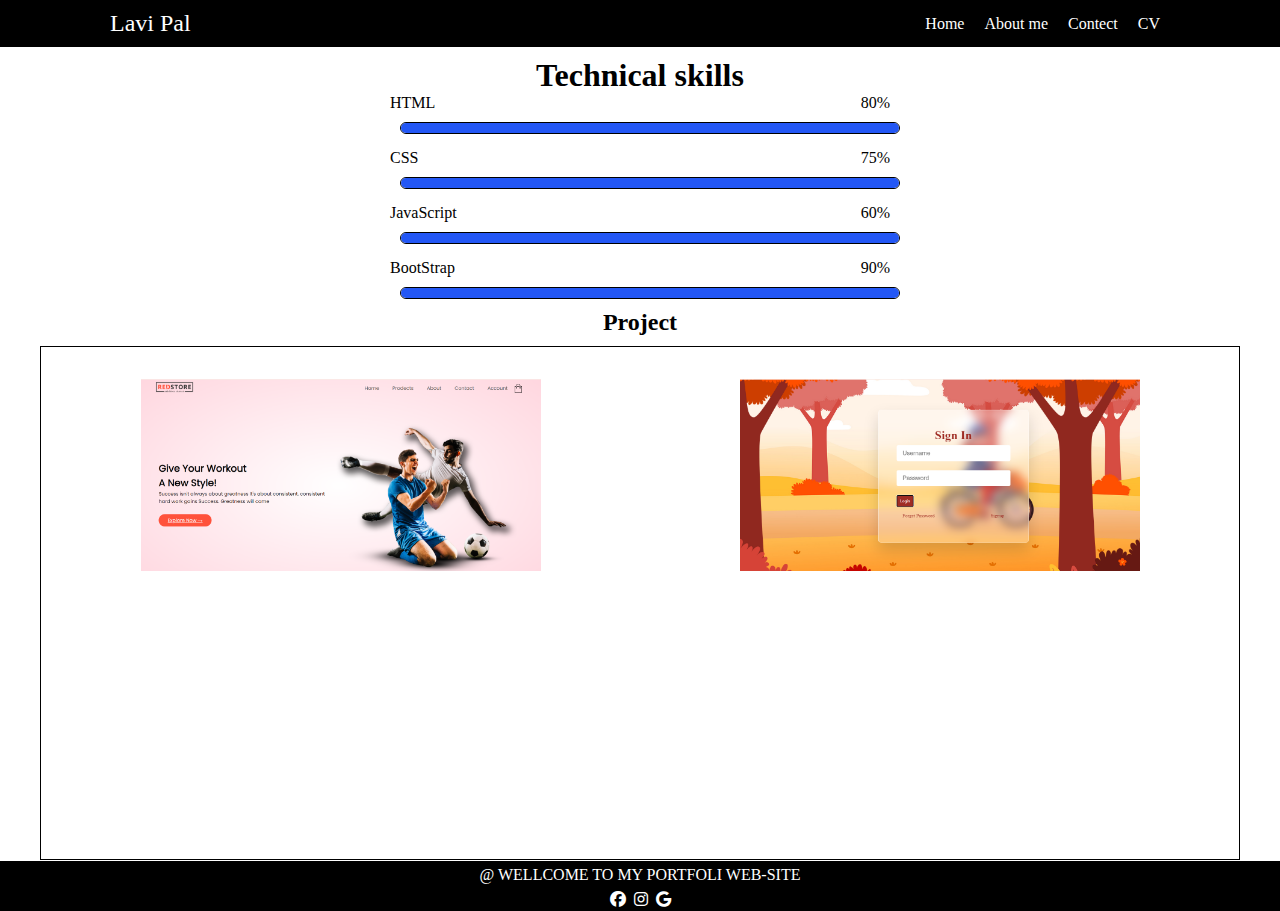
==== aboutMe.html @ 4a8aa32d "delete some featre" ====
<!DOCTYPE html>
<html lang="en">
<head>
    <meta charset="UTF-8">
    <meta name="viewport" content="width=device-width, initial-scale=1.0">
    <title>About Me</title>
    <link rel="stylesheet" href="Style.css">
    <link href="https://fonts.googleapis.com/css2?family=Rubik+Doodle+Shadow&display=swap" rel="stylesheet">
  <link rel="stylesheet" href="
  https://cdnjs.cloudflare.com/ajax/libs/font-awesome/6.5.1/css/all.min.css">
</head>
<body>
    <div class="main">
      <div class="content"><div class="top">
        <nav>
          <div class="logo">Lavi Pal</div>
          <ul>
            <li><a href="index.html " target="_top">Home</a></li>
            <li><a href="aboutMe.html">About me</a></li>
            <li><a href="mailto:lavip350@gmail.com" target="_top">Contect</a></li>
            <li><a href="#">CV</a></li>
          </ul>
        </nav>
      </div>
  
      <!-- second section -->
      <div class="tech-skills">
          <div class="skills">
              <h1>Technical skills</h1>
              <div class="skill1">
                  <div id="text">
                      <p>HTML</p>
                      <P>80%</P></div>
                      <div class="anm">
                          <span id="sp1"></span>
                      </div>

                   <div class="skill2">
                    <div id="text">
                      <p>CSS</p>
                      <p>75%</p>
                    </div>
                    <div class="anm">
                      <samp id="sp2"></samp>
                    </div>
                   </div>

                   <div class="skill3">
                    <div id="text">
                      <p>JavaScript</p>
                      <p>60%</p>
                    </div>
                    <div class="anm">
                      <samp id="sp3"></samp>
                    </div>
                   </div>

                   <div class="skill">
                    <div id="text">
                      <p>BootStrap</p>
                      <p>90%</p>
                    </div>
                    <div class="anm">
                      <samp id="sp4"></samp>
                    </div>
                   </div>

              </div>
          </div>
          <!-- project sections -->
          <div class="main-pro-sec">
            <h2>Project </h2>
          <div class="project-box">
            <div class="box1">
              <div class="overlay">
                <h4>My portfolio</h4>
                <a href="" class="btn">Go To</a>
              </div>
            </div>

            <div class="box2">
              <div class="overlay">
                <h4>E-commerce</h4>
                <a href="" class="btn">Go To</a>
              </div>
            </div>


            <div class="box3">
              <div class="overlay">
                <h4>E-commerce</h4>
                <a href="" class="btn">Go To</a>
              </div>
            </div>
          </div>        
</div>
              <footer>
        <p>@ WELLCOME TO MY PORTFOLI WEB-SITE</p>
        <div class="icon">
          <i class="fa-brands fa-facebook"></i>
        <i class="fa-brands fa-instagram"></i>
        <i class="fa-brands fa-google"></i>
        </div>
      </footer>
      </div>
    
</body>
</html>
---- Style.css ----
*{
    margin: 0;
    padding: 0;
    box-sizing: border-box;
}
.main{
    height: 100vh;
}
.top{
    background: #000;  
}

.logo{
    /* height:50px; */
    font-size: x-large;
    color: white;
    /* background: #86B6F6; */
}
nav{
    margin: 0 100px;
    padding: 10px;
    display:flex ;
    justify-content: space-between;
    align-items: center;
}
ul{
    display: flex;
    list-style: none;
}
ul li a {
text-decoration: none;
padding: 10px;
color: white;
position: relative;
}
ul li a:after{
    content: " ";
    position: absolute;
    background: red;
    height: 2px;
    width: 0;
    left: 0;
    bottom: -1px;
    transform: 0.3s;
}
a:hover{
    color: #ffff;
}
ul li a:hover:after{
    width: 100%;
}
nav .openMenu{
    font-size: 1rem;
    margin: 5px;
    display: none;
    cursor: pointer;
    color: #ffff;
}
nav .closeMenu , .icons{
    font-size: 2rem;
    color: #ffff;
    display: none;
    cursor: pointer;
}
.fa-facebook:hover{ color: rgb(61, 61, 234);}
.fa-twitter:hover{ color: rgba(53, 114, 236, 0.958);}
.fa-instagram:hover{ color: rgb(199, 61, 234);}
.fa-github:hover{ color: rgb(61, 61, 234);}
 
/* @media (max-width:700px){
    .top nav{
     height: 100vh;
     position: fixed;
     top: 0;
     right: 0;
     left: 0;
     z-index: 10;
     flex-direction: column;
     justify-content: center;
     align-items: center;
     transition: top 1s ease;
     display: none;
     background: #000;
    }

    nav .closeMenu{
        display: block;
        position: absolute;
        top: 20px;
        right: 20px;
    }
    nav .openMenu{
        display: block;
    }
    nav li a:hover{
        background: none;
        color: rgb(255, 123, 0);
        font-size: 1.6rem;
    }
    .icons{
        display: inline-block;
        padding: 10px;
    }
} */


.section2{
    display: flex;
    margin: auto;
    padding: 40px;
}
.textArea{
    margin: auto;
    /* font-family: 
    'Rubik Doodle Shadow'; */
}
.btt button{
    margin: 5px;
    padding: 5px 10px;
}
.btt i{
    font-size:25px
    ;
}
.textArea samp{
    color: rgb(210, 56, 56);
    /* font-family: 
    'Rubik Doodle Shadow'; */
}
.section2 .imgArea{
    margin: auto;
}
.section2 .imgArea img{
    max-height: 450px;
}
footer{
    background: #000;
    position: relative;
    height: 50px;
    color: white;
}
footer p{
    padding: 5px;
    text-align: center;
}
footer .icon{
    text-align: center;
}
footer .icon i{
    padding: 2px;
}

/* technical skills(About me) */
.content{
    margin: 0;
    padding: 0;
    width: 100vw;
}
.tech-skills{
   min-width: 100vw;
    min-height: 83vh;
}
.tech-skills .skills{
    text-align: center;
    margin: 10px;
}
.skill1{
    /* border: solid 1px ; */

    margin: auto;
    width: 500px;
}
#text{
    width: 100%;
    display: flex;
    justify-content: space-between;
}
.skill1 .anm{
    margin: 10px;
    position: relative;
    width: 100%;
    height: 12px;
    border: solid 1px black;
    border-radius: 20px;
}
#sp1{
    display: flex;
    background-color: rgb(35, 87, 245);
    width: 100%;
    height: 10px;
    border-radius: 20px;
    animation: Movement  3s  1 linear forwards  ;
}
@keyframes Movement {
    0%{
        width: 0;
    }
    100%{
        width: 80%;
    }
    
}
.skill2{
    margin: 15px 0;
}
#sp2{
    display: flex;
    background-color: rgb(35, 87, 245);
    width: 100%;
    height: 10px;
    border-radius: 20px;
    animation: Movement2  3s  1 linear forwards ;
}
@keyframes Movement2 {
    0%{
        width: 0;
    }
    100%{
        width: 75%;
    }
}
.skill3{
    margin: 15px 0;
}
#sp3{
    display: flex;
    background-color: rgb(35, 87, 245);
    width: 100%;
    height: 10px;
    border-radius: 20px;
    animation: Movement3  3s  1 linear forwards ;
}
@keyframes Movement3 {
    0%{
        width: 0;
    }
    100%{
        width: 60%;
    }
}
.skill4{
    margin: 15px 0;
}
#sp4{
    display: flex;
    background-color: rgb(35, 87, 245);
    width: 100%;
    height: 10px;
    border-radius: 20px;
    animation: Movement3  3s  1 linear forwards ;
}
@keyframes Movement3 {
    0%{
        width: 0;
    }
    100%{
        width: 90%;
    }
}

.main-pro-sec{
    /* border: 2px solid brown; */
    display: flex;
    flex-direction: column;
}
.main-pro-sec h2{
    margin: auto;
}
.project-box{
    border: solid black 1px;
    height: 30%;
    margin: 10px 40px 1px 40px;
    position: relative;
    display: flex;
    flex-wrap: wrap;
}

.project-box .box1 {
    position: relative;
    margin: 2em auto;
    width: 25em;
    height: 12em;
    
    /* border: 2px solid black; */
    display: flex;
    justify-content: center;
    text-align: center;
    align-items: center;
    background: url(/Screenshot\ 2024-01-01\ 004111.png) center;
    background-size: cover;
}
.project-box .box1 .overlay{
    display: flex;
    flex-direction: column;
    justify-content: center;
    text-align: center;
    align-items: center;
    position: absolute;
    top: 0;
    left: 0;
    color: white;
    background: #22222284;
    width: 100%;
    height: 100%;
    transition: 0.3s;
    opacity: 0;
}
.project-box .box1 .overlay:hover{
    opacity: 1;
}
.project-box .box1 .overlay .btn{
    border: 1px solid #4f4f4f;
    text-decoration: none;
    margin: 2px;
    padding: 2px;
    color: white;
}
.box1 .overlay .btn:hover{
    background-color: #5a5757;
}
.box1 .btn,.box1 h4{
    transition: 0.3s;
    transform: translateY(-20px);
}
.box1:hover .btn, .box1:hover h4{
    transform: translateY(0);
}
/* ----------------------------------Project2---------------------------- */
.project-box .box2 {
    position: relative;
    width: 25em;
    height: 12em;
    margin: 2em auto;
    /* border: 2px solid black; */
    display: flex;
    justify-content: center;
    text-align: center;
    align-items: center;
    background: url(/Screenshot\ 2024-01-05\ 062035.png) center;
    background-size: cover;
}
.project-box .box2 .overlay{
    display: flex;
    flex-direction: column;
    justify-content: center;
    text-align: center;
    align-items: center;
    position: absolute;
    top: 0;
    left: 0;
    color: white;
    background: #22222284;
    width: 100%;
    height: 100%;
    transition: 0.3s;
    opacity: 0;
}
.project-box .box2 .overlay:hover{
    opacity: 1;
}
.project-box .box2 .overlay .btn{
    border: 1px solid #4f4f4f;
    text-decoration: none;
    margin: 2px;
    padding: 2px;
    color: white;
}
.box2 .overlay .btn:hover{
    background-color: #5a5757;
}
.box2 .btn,.box2 h4{
    transition: 0.5s;
    transform: translateY(-40px);
}
.box2:hover .btn, .box2:hover h4{
    transform: translateY(0);
}

/* -------------------PROJECT3------------------------------------------ */

.project-box .box3 {
    position: relative;
    margin: 2em auto;
    width: 25em;
    height: 12em;
    /* border: 2px solid black; */
    display: flex;
    justify-content: center;
    text-align: center;
    align-items: center;
    background: url(/) center;
    background-size: cover;
}
.project-box .box3 .overlay{
    display: flex;
    flex-direction: column;
    justify-content: center;
    text-align: center;
    align-items: center;
    position: absolute;
    top: 0;
    left: 0;
    color: white;
    background: #22222284;
    width: 100%;
    height: 100%;
    transition: 0.3s;
    opacity: 0;
}
.project-box .box3 .overlay:hover{
    opacity: 1;
}
.project-box .box3 .overlay .btn{
    border: 1px solid #4f4f4f;
    text-decoration: none;
    margin: 2px;
    padding: 2px;
    color: white;
}
.box3 .overlay .btn:hover{
    background-color: #5a5757;
}
.box3 .btn,.box3 h4{
    transition: 0.5s;
    transform: translateY(-40px);
}
.box3:hover .btn, .box3:hover h4{
    transform: translateY(0);
}
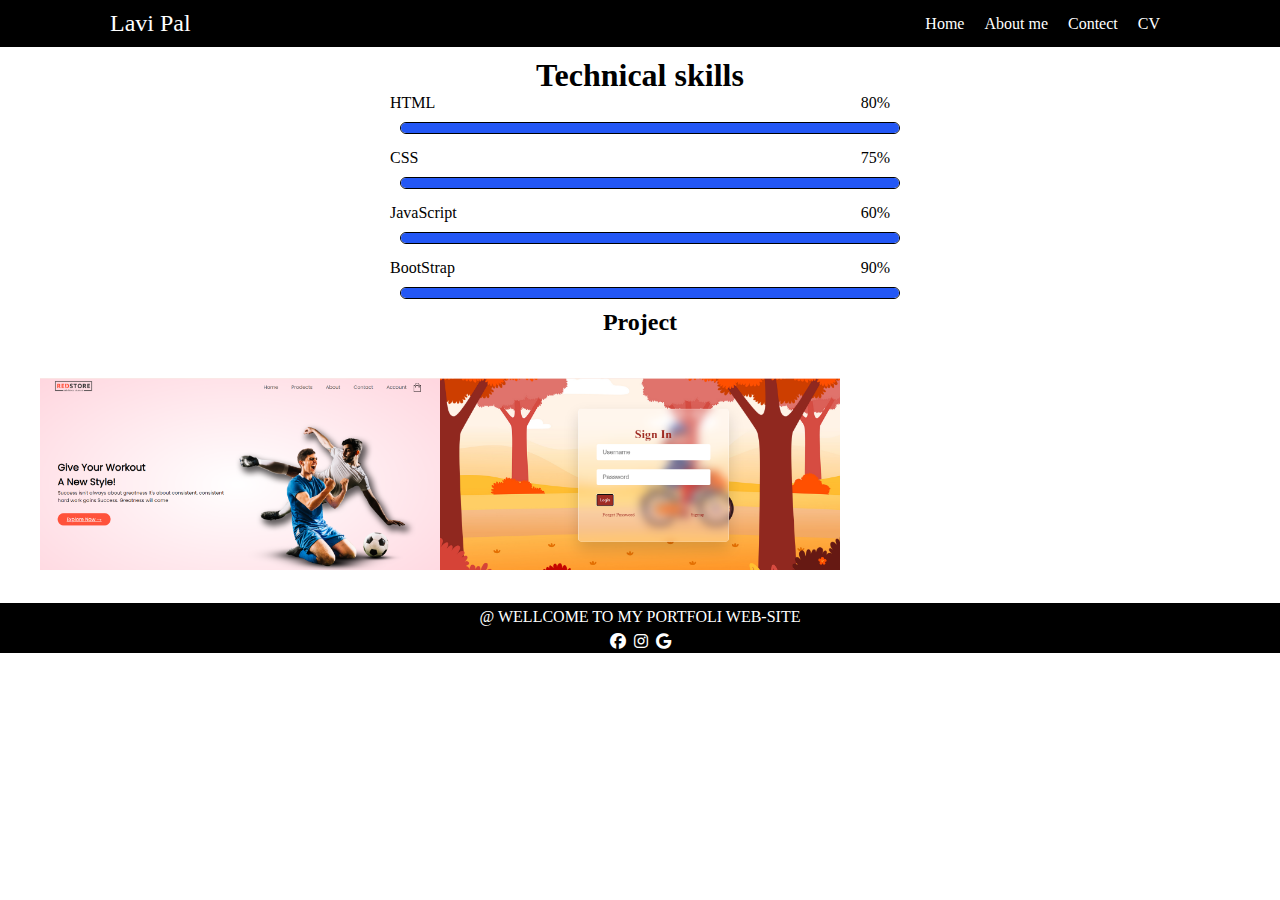
==== commit 98ada964: "update add nav bar in portfolio" ====
--- a/aboutMe.html
+++ b/aboutMe.html
@@ -11,17 +11,26 @@
 </head>
 <body>
     <div class="main">
-      <div class="content"><div class="top">
+      <div class="top">
         <nav>
           <div class="logo">Lavi Pal</div>
-          <ul>
-            <li><a href="index.html " target="_top">Home</a></li>
+          <div class="openMenu"><i class="fa fa-bars"></i></div>
+          <ul class="mainMenu">
+            <li><a href="index.html" >Home</a></li>
             <li><a href="aboutMe.html">About me</a></li>
-            <li><a href="mailto:lavip350@gmail.com" target="_top">Contect</a></li>
-            <li><a href="#">CV</a></li>
+            <li><a href="mailto:lavip350@gmail.com">Contect</a></li>
+            <li><a href="https://drive.google.com/file/d/19GelY875p1U18JBhQP66thpbXoCozwY3/view?usp=drive_link">CV</a></li>
+            <div class="closeMenu"><i class="fa fa-times"></i></div> 
+             <span class="icons">
+              <i class="fab fa-facebook"></i>
+              <i class="fab fa-instagram"></i>
+              <i class="fab fa-twitter"></i>
+              <i class="fab fa-github"></i>
+            </span>
           </ul>
         </nav>
       </div>
+  
   
       <!-- second section -->
       <div class="tech-skills">
@@ -103,6 +112,7 @@
         </div>
       </footer>
       </div>
+      <script src="app.js"></script>
     
 </body>
 </html>--- a/Style.css
+++ b/Style.css
@@ -5,9 +5,11 @@
 }
 .main{
     height: 100vh;
+    position: relative;
 }
 .top{
     background: #000;  
+    
 }
 
 .logo{
@@ -22,6 +24,7 @@
     display:flex ;
     justify-content: space-between;
     align-items: center;
+    color: #fff;
 }
 ul{
     display: flex;
@@ -33,76 +36,72 @@
 color: white;
 position: relative;
 }
-ul li a:after{
-    content: " ";
+.top nav .openMenu{
+    color: #fff;
+    font-size: 1.5rem;
+    cursor: pointer;
+    display: none;
+}
+.top nav .mainMenu .closeMenu{
+    font-size: 1.5rem;
+    cursor: pointer;
+    display: none;
+}
+.top nav .mainMenu .icons{
+    font-size: 1.5rem;
+    display: none;
+}
+@media (max-width:650px){
+    .mainMenu{
+        position: absolute;
+        left: 0;
+        right: 0;
+        top: 0;
+        height: 125vh;
+        background: #000;
+        display: flex;
+        flex-direction: column;
+        justify-content: center;
+        align-items: center;
+        z-index: 1;
+        transition: top 1s ease;
+        display: none;
+    }
+    ul li{
+        padding: 10px;
+    }
+
+    ul li a{
+        font-size: 1.5rem;
+        padding: 1.2rem;
+    }
+    .top nav .mainMenu .icons{
+        display: block;
+        margin: 2rem;
+    }
+    .top nav .mainMenu .icons i{
+        padding: 0.2rem;
+        /* font-size: 1.7rem; */
+    }
+   .fa-facebook:hover{color: rgb(95, 124, 221); font-size: 1.7rem;}
+   .fa-instagram:hover{color: rgb(228, 106, 228); font-size: 1.7rem;}
+   .fa-twitter:hover{color: rgb(95, 124, 221); font-size: 1.7rem;}
+   .fa-github:hover{color: rgb(95, 221, 112); font-size: 2rem;}
+
+   .top nav .mainMenu .closeMenu{
+    display: block;
     position: absolute;
-    background: red;
-    height: 2px;
-    width: 0;
-    left: 0;
-    bottom: -1px;
-    transform: 0.3s;
-}
-a:hover{
-    color: #ffff;
-}
-ul li a:hover:after{
-    width: 100%;
-}
-nav .openMenu{
-    font-size: 1rem;
-    margin: 5px;
-    display: none;
-    cursor: pointer;
-    color: #ffff;
-}
-nav .closeMenu , .icons{
-    font-size: 2rem;
-    color: #ffff;
-    display: none;
-    cursor: pointer;
-}
-.fa-facebook:hover{ color: rgb(61, 61, 234);}
-.fa-twitter:hover{ color: rgba(53, 114, 236, 0.958);}
-.fa-instagram:hover{ color: rgb(199, 61, 234);}
-.fa-github:hover{ color: rgb(61, 61, 234);}
- 
-/* @media (max-width:700px){
-    .top nav{
-     height: 100vh;
-     position: fixed;
-     top: 0;
-     right: 0;
-     left: 0;
-     z-index: 10;
-     flex-direction: column;
-     justify-content: center;
-     align-items: center;
-     transition: top 1s ease;
-     display: none;
-     background: #000;
-    }
-
-    nav .closeMenu{
-        display: block;
-        position: absolute;
-        top: 20px;
-        right: 20px;
-    }
-    nav .openMenu{
-        display: block;
-    }
-    nav li a:hover{
-        background: none;
-        color: rgb(255, 123, 0);
-        font-size: 1.6rem;
-    }
-    .icons{
-        display: inline-block;
-        padding: 10px;
-    }
-} */
-
+    right: 25px;
+    top: 20px;
+   }
+   .top nav .openMenu{
+    display: block;
+    position: absolute;
+    right: 25px;
+   }
+
+
+}
 
 .section2{
     display: flex;
@@ -132,6 +131,22 @@
 }
 .section2 .imgArea img{
     max-height: 450px;
+}
+
+@media (max-width:650px) {
+    .section2 .imgArea img{
+        max-width: 14rem;
+    }
+
+    .section2{
+        display: flex;
+        flex-direction: column-reverse;
+    }
+    .section2 .textArea{
+        margin: 20px 40px;
+        text-align: center;
+    }
+    
 }
 footer{
     background: #000;
@@ -157,8 +172,8 @@
     width: 100vw;
 }
 .tech-skills{
-   min-width: 100vw;
-    min-height: 83vh;
+   max-width: 100vw;
+    max-height: 83vh;
 }
 .tech-skills .skills{
     text-align: center;
@@ -168,7 +183,7 @@
     /* border: solid 1px ; */
 
     margin: auto;
-    width: 500px;
+    max-width: 500px;
 }
 #text{
     width: 100%;
@@ -191,6 +206,14 @@
     border-radius: 20px;
     animation: Movement  3s  1 linear forwards  ;
 }
+
+@media (max-width:590px){
+
+    .tech-skills .skills{
+        margin: auto;
+        width: 350px;
+    }
+}
 @keyframes Movement {
     0%{
         width: 0;
@@ -263,16 +286,27 @@
     display: flex;
     flex-direction: column;
 }
+
+
+/* --------------------------------------Project-section-------------------------------- */
 .main-pro-sec h2{
     margin: auto;
 }
 .project-box{
-    border: solid black 1px;
+    /* border: solid black 1px; */
     height: 30%;
     margin: 10px 40px 1px 40px;
-    position: relative;
+    /* position: relative; */
     display: flex;
     flex-wrap: wrap;
+}
+@media (max-width:590px){
+    .project-box{
+        margin: 0;
+}
+.project-box .box1{
+    background-size: contain;
+}
 }
 
 .project-box .box1 {
@@ -286,7 +320,7 @@
     justify-content: center;
     text-align: center;
     align-items: center;
-    background: url(/Screenshot\ 2024-01-01\ 004111.png) center;
+    background: url(img2.png) center;
     background-size: cover;
 }
 .project-box .box1 .overlay{
@@ -336,7 +370,7 @@
     justify-content: center;
     text-align: center;
     align-items: center;
-    background: url(/Screenshot\ 2024-01-05\ 062035.png) center;
+    background: url(img3.png) center;
     background-size: cover;
 }
 .project-box .box2 .overlay{
@@ -427,3 +461,5 @@
 .box3:hover .btn, .box3:hover h4{
     transform: translateY(0);
 }
+
+
